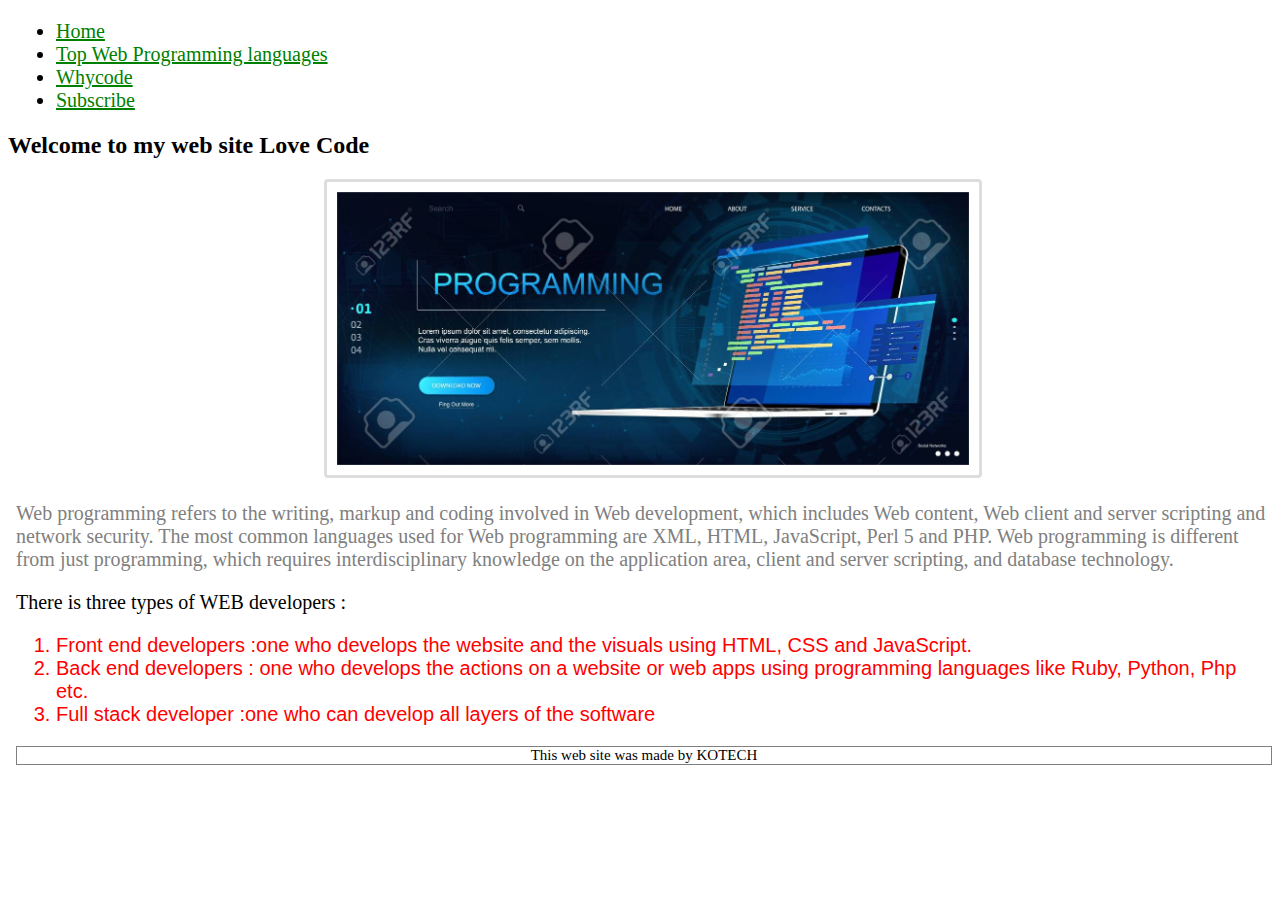
==== index.html @ 48e7f7b8 "First commit" ====
<!DOCTYPE html >
<html>

<head>

<title>LoveCode</title>
<link rel="stylesheet" type="text/css" href="nesting.css">
<link rel="stylesheet" type="text/css" href="style.css">
<link rel="stylesheet" type="text/css" href="variable.css">
<meta name="veiwport" content="width=device-width, initial-scale=0.1">
  
</head>

<body>


	   <div>
    <ul>
    	<li><a href="index.html">Home</a></li>
    	<li><a href="toprolang.html">Top Web Programming languages </a></li>
    	<li><a href="whycode.html">Whycode</a></li>
    	<li><a href="Subscribe.html">Subscribe</a></li>
    </ul>
</div>


<h2></h2>
<img src="mypic.jpg" class="mypic">

<div >
<p>Web programming refers to the writing, markup and coding involved in Web development, which includes Web content, Web client and server scripting and network security. The most common languages used for Web programming are XML, HTML, JavaScript, Perl 5 and PHP. Web programming is different from just programming, which requires interdisciplinary knowledge on the application area, client and server scripting, and database technology.</p>
There is three types of  WEB developers : 
<ol>
  <li>Front end developers :one who develops the website and the visuals using HTML, CSS and JavaScript.</li>
  <li>Back end developers : one who develops the actions on a website or web apps using programming languages like Ruby, Python, Php etc.</li>
  <li>Full stack developer :one who can develop all layers of the software</li>
</ol>
</div>


<div id="footer">
  This web site was made by KOTECH
</div>
  

</body>

</html>
---- nesting.css ----
div {
  font-size: 20px; }
  div p {
    font-size: 20px;
    font-family: garamond;
    color: gray; }
  div ol {
    font-size: 20px;
    color: red;
    font-family: arial; }

table {
  margin-right: auto;
  margin-left: auto; }
  table td, table th {
    border: 1px solid #dddddd;
    text-align: left;
    padding: 8px; }
  table tr:nth-child(even) {
    background-color: #dddddd; }

/*# sourceMappingURL=nesting.css.map */
---- style.css ----
@media (min-width: 500px) {
                
                h2::before {
                    content: " Welcome to my web site Love Code  ";

                }   }

                 @media (max-width: 499px) {
                   
                h2::before {
                    content: " Welcome  ";

                }  }

  
           h3{
            font-family: cambria;
         
           }  

    table {
  font-family: arial, sans-serif;
  border-collapse: collapse;/* double borders go away */
  width: 50%; 
 
}
/* center my table */

.mypic {
  border: 3px solid #ddd;
  border-radius: 4px;
  padding: 10px;
  width: 50%;
  margin-left: 25%;

  
}




  .row > div {
          padding: 10px;
          border: 4px solid gray ;

        }



    .subform , div {
      margin-left: 8px;
    }

 div[id=footer]
    {
border: 1px solid gray ;
text-align: center;
font-size: 15px;
margin-top: 20px;

    }
---- variable.css ----
div ul li a {
  color: green;
  font-size: 20px; }

a:hover {
  color: orange; }

/*# sourceMappingURL=variable.css.map */
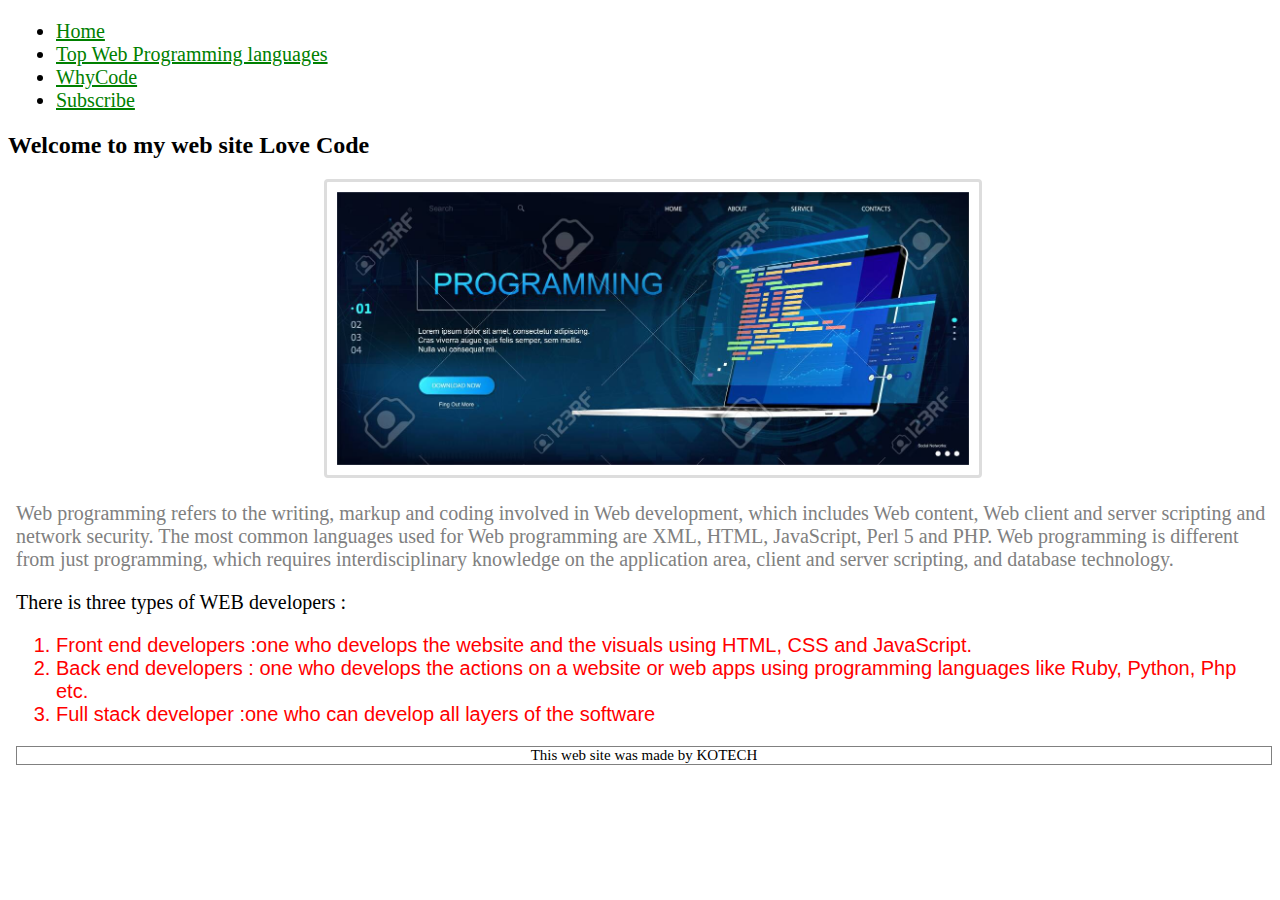
==== commit d8309b6a: "added some styling" ====
--- a/index.html
+++ b/index.html
@@ -14,11 +14,11 @@
 <body>
 
 
-	   <div>
+	   <div id="links">
     <ul>
     	<li><a href="index.html">Home</a></li>
     	<li><a href="toprolang.html">Top Web Programming languages </a></li>
-    	<li><a href="whycode.html">Whycode</a></li>
+    	<li><a href="whycode.html">WhyCode</a></li>
     	<li><a href="Subscribe.html">Subscribe</a></li>
     </ul>
 </div>
--- a/style.css
+++ b/style.css
@@ -15,7 +15,7 @@
   
            h3{
             font-family: cambria;
-         
+
            }  
 
     table {
@@ -35,6 +35,10 @@
 
   
 }
+#header3{
+  text-align: center;
+}
+
 
 
 
@@ -46,7 +50,7 @@
         }
 
 
-
+  
     .subform , div {
       margin-left: 8px;
     }
